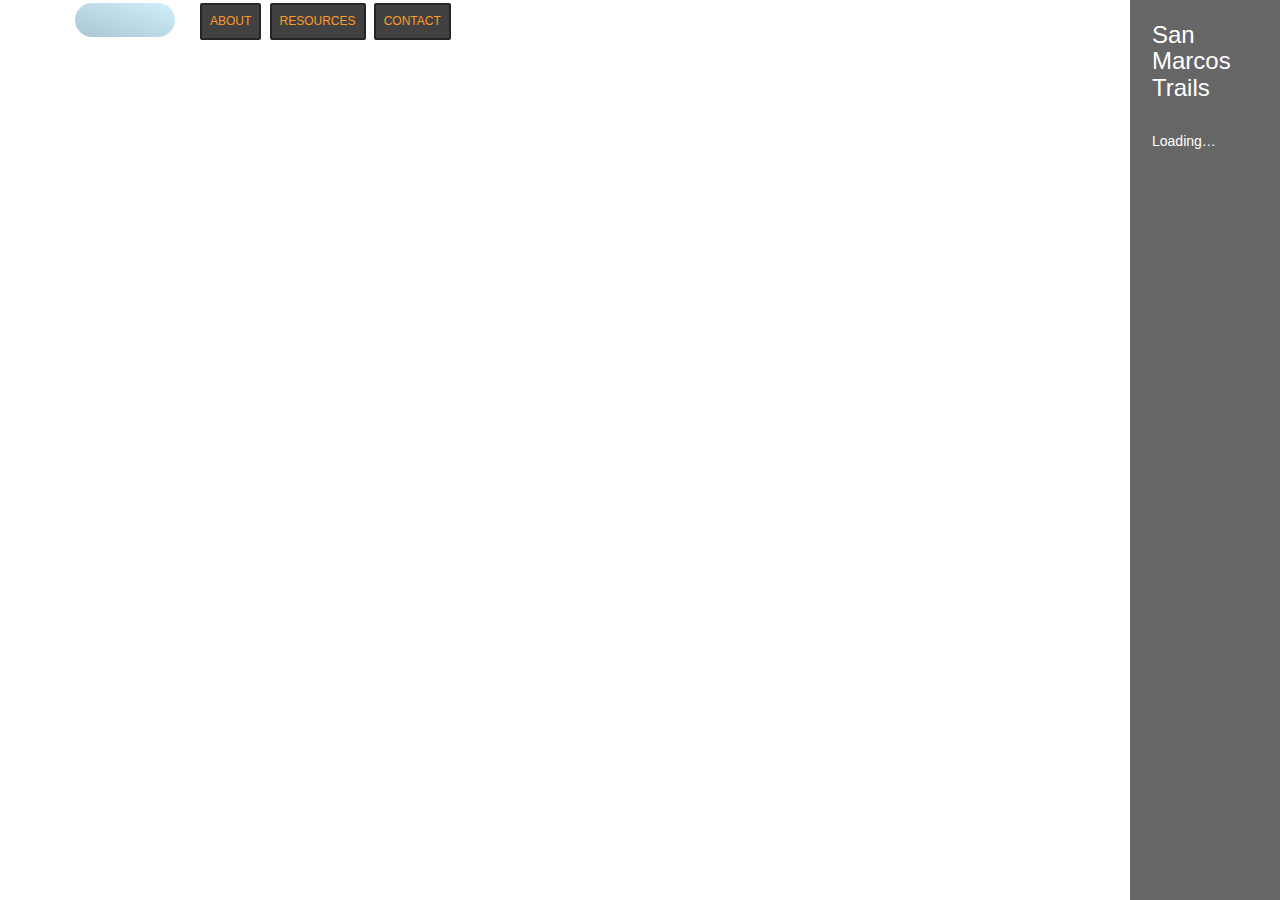
==== index.html @ 64178bfc "Addded ABOUT CONTACTS and RESOURCES BUTTONS" ====
<!DOCTYPE html>
<html lang="en">
<head>
  <meta charset="utf-8">
  <meta name="viewport" content="initial-scale=1,maximum-scale=1,user-scalable=no"/>
  <title>Current Weather SM map</title>
  <meta charset="utf-8" />
  <meta name="viewport" content="initial-scale=1, maximum-scale=1, user-scalable=no" />
  <link href="https://fonts.googleapis.com/css?family=Montserrat:400,900" rel="stylesheet">
  <link rel="stylesheet" href="CSS/main_style.css">
  <link rel="stylesheet" href="https://js.arcgis.com/4.17/esri/themes/light/main.css"/>
  <link rel="stylesheet" href="https://js.arcgis.com/4.17/esri/css/main.css">

<!--bootstrap links-->
<link rel="stylesheet" href="https://maxcdn.bootstrapcdn.com/bootstrap/3.4.1/css/bootstrap.min.css">
<script src="https://ajax.googleapis.com/ajax/libs/jquery/3.5.1/jquery.min.js"></script>
<script src="https://maxcdn.bootstrapcdn.com/bootstrap/3.4.1/js/bootstrap.min.js"></script>

  <script src="https://js.arcgis.com/4.17/"></script>
  <script src="JavaScript/external.js"></script>
  <style>
  html,
  body,

  #viewDiv {
    padding: 0;
    margin: 0;
    height: 100%;
    width: 100%;
  }
    .panel-container {
      position: relative;
      width: 100%;
      height: 100%;
    }

    .panel-side {
      padding: 2px;
      box-sizing: border-box;
      width: 150px;
      height: 100%;
      position: absolute;
      top: 0;
      right: 0;
      color: #fff;
      background-color: rgba(0, 0, 0, 0.6);
      overflow: auto;
      z-index: 60;
    }

    .panel-side h3 {
      padding: 0 20px;
      margin: 20px 0;
    }

    .panel-side ul {
      list-style: none;
      margin: 0;
      padding: 0;
    }

    .panel-side li {
      list-style: none;
      padding: 10px 20px;
    }

    .panel-result {
      cursor: pointer;
      margin: 2px 0;
      background-color: rgba(0, 0, 0, 0.3);
    }

    .panel-result:hover,
    .panel-result:focus {
      color: orange;
      background-color: rgba(0, 0, 0, 0.75);
    }


  </style>
</head>

<body>

  <!--ABOUT/RESOURCES/CONTACTS BUTTONS-->
  <div class="container2">
    <!--- ABOUT BUTTON--->
    <div class="searchbox dropdown">
    <a href="about.html"><button class="searchbox dropbtn">ABOUT</button></a>
            </div>&nbsp;&nbsp;
    <!--- RESOURCES BUTTON--->
    <div class="searchbox dropdown">
    <a href="resources.html"><button class="searchbox dropbtn">RESOURCES</button></a>
            </div>&nbsp;&nbsp;
    <!--- CONTACT BUTTON--->
    <div class="searchbox dropdown">
    <a href="contact.html"><button class="searchbox dropbtn">CONTACT</button></a>
            </div>&nbsp;&nbsp;
  </div>



  <!--weather balloon-->
  <!--<button type="button" class="collapsible">Open Collapsible</button>
  <div class="content">-->

  <div class="container">
    <a href="#demo" class ="btn btn-indo" data-toggle="collapse">
      <h1 id="temp"></h1>
    </a>
    <div id="demo" class="collapse">
      <div id="weather">
          <div id="location"></div><br>
          <div id="description"></div>
          <h1 id="temp"></h1>


          <div id="precip5day"></div>
          <div id="precipValue"></div>
          <div id="conditions"></div><br>
      </div>
    </div>
  </div>


  <div class="panel-container">
    <div class="panel-side esri-widget">
     <h3>San Marcos Trails</h3>
     <ul id="trail_graphics">
       <li>Loading&hellip;</li>
     </ul>
   </div>
  <!--map container-->
    <div id="viewDiv"></div>
  </div>
</body>
</html>
---- CSS/main_style.css ----
.esri-popup__main-container{
       z-index:100;
       background-image: linear-gradient(to right top,  #e66465, #9198e5);
       opacity: .9;
       font-family: 'Montserrat', sans-serif;
  }
  .esri-popup__content{
      background-image: linear-gradient(to right top,  #e66465, #9198e5);
  }



  #precip5day {
      font-size: .9em;
  }

  #precipValue {
      margin: 0 auto;
      font-size: 1.5em;
      text-align: center;
      color: black;
  }
  #temp {
    font-size: 1.5em;
    text-align: center;
  }
  .btn btn-indo {
    height: 20px
  }


  .container{
    font-family: 'Montserrat', sans-serif;
    font-weight: 50;
    font-size: 0.7em;
    text-align: center;
    color: black;
    border-radius: 25px;
    max-width: 100px;
    padding-bottom: 0px;
    padding-top: 0px;
    opacity: 0.85;
    position: absolute;
    top: 3px;
    left: 75px;
    z-index: 1;
    justify-content: center;
    background-image: linear-gradient(to right top, #99bbcb, #a5c7d7, #b1d4e2, #bde0ee, #c9edfa);
  }

/*  body {
    background-image: linear-gradient(to right top, #99bbcb, #a5c7d7, #b1d4e2, #bde0ee, #c9edfa);
  }*/
  h1 {
      margin: auto;

      text-align: left;
      color: #fff;
      font-size: .1em;
  }
  .container.sunny {
      background-image: linear-gradient(to right top, #ff4e50, #ff713e, #ff932b, #ffb41d, #f9d423);
  }
  .container.cloudy {
      background-image: linear-gradient(to right top, #63747c, #71858e, #7f96a0, #8da8b2, #9bbac5);
  }
  .container.rainy {
      background-image: linear-gradient(to right top, #637c7b, #718e8c, #7ea09e, #8db2b0, #9bc5c3);
  }
  html,
  body,

  #viewDiv {
    padding: 0;
    margin: 0;
    height: 100%;
    width: 100%;
  }
    .panel-container {
      position: relative;
      width: 100%;
      height: 100%;
    }

    .panel-side {
      padding: 2px;
      box-sizing: border-box;
      width: 250px;
      height: 100%;
      position: absolute;
      top: 0;
      right: 0;
      color: #fff;
      background-color: rgba(0, 0, 0, 0.6);
      overflow: auto;
      z-index: 60;
    }

    .panel-side h3 {
      padding: 0 20px;
      margin: 20px 0;
    }

    .panel-side ul {
      list-style: none;
      margin: 0;
      padding: 0;
    }

    .panel-side li {
      list-style: none;
      padding: 10px 20px;
    }

    .panel-result {
      cursor: pointer;
      margin: 2px 0;
      background-color: rgba(0, 0, 0, 0.3);
    }

    .panel-result:hover,
    .panel-result:focus {
      color: orange;
      background-color: rgba(0, 0, 0, 0.75);
    }



    /* ABOUT/RESOURCES/CONTACT Buttons */

    .container2{
      font-weight: 50;
      font-size: 0.7em;
      text-align: center;
      position: absolute;
      top: 3px;
      left: 200px;
      z-index: 1;
    }
    
    .searchbox.dropbtn {
      background-color: #424141;
      color: #fe9929;
      padding: 8px;
      font-size: 12px;
      border-radius: 2px;
      border: 2px solid #252525;
      float: right;
    }

    /* The container <div> - needed to position the dropdown content */
    .searchbox.dropdown {
      position: relative;
      display: inline-block;
    }

    /* Change the background color of the dropdown button when the dropdown content is shown */
    .searchbox.dropdown:hover .dropbtn {background-color: #252525;}
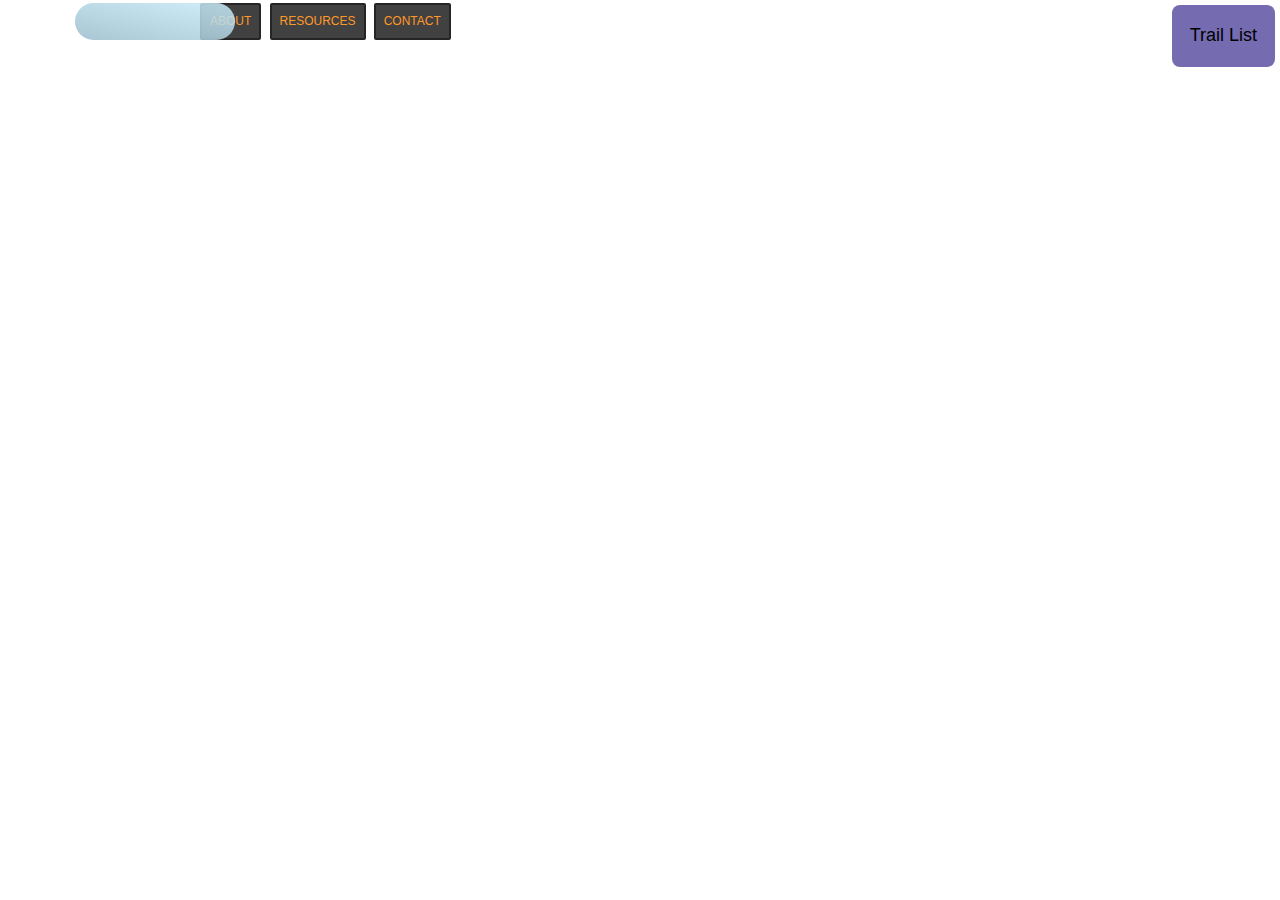
==== commit 8c56dd81: "Pushed from KhanBranch" ====
--- a/index.html
+++ b/index.html
@@ -18,66 +18,138 @@
 
   <script src="https://js.arcgis.com/4.17/"></script>
   <script src="JavaScript/external.js"></script>
-  <style>
-  html,
-  body,
-
-  #viewDiv {
+<style media="screen">
+#precip5day {
+    font-size: .9em;
+}
+
+#precipValue {
+    margin: 0 auto;
+    font-size: 2.2em;
+    text-align: center;
+    color: #fff;
+    font-size: 2.5em;
+}
+.container{
+  font-family: 'Montserrat', sans-serif;
+  font-weight: 150;
+  font-size: 0.85em;
+  text-align: center;
+  color: #fff;
+  border-radius: 25px;
+  max-width: 160px;
+  padding-bottom: 10px;
+  padding-top: 10px;
+  box-sizing: border-box;
+  position: absolute;
+  top: 3px;
+  left: 75px;
+  z-index: 10;
+  justify-content: center;
+  background-image: linear-gradient(to right top, #99bbcb, #a5c7d7, #b1d4e2, #bde0ee, #c9edfa);
+}
+
+/*  body {
+  background-image: linear-gradient(to right top, #99bbcb, #a5c7d7, #b1d4e2, #bde0ee, #c9edfa);
+}*/
+h1 {
+    margin: 0 auto;
+
+    text-align: cetner;
+    color: #fff;
+    font-size: 2em;
+}
+.container.sunny {
+    background-image: linear-gradient(to right top, #ff4e50, #ff713e, #ff932b, #ffb41d, #f9d423);
+}
+.container.cloudy {
+    background-image: linear-gradient(to right top, #63747c, #71858e, #7f96a0, #8da8b2, #9bbac5);
+}
+.container.rainy {
+    background-image: linear-gradient(to right top, #637c7b, #718e8c, #7ea09e, #8db2b0, #9bc5c3);
+}
+html,
+body,
+
+#viewDiv {
+  padding: 0;
+  margin: 0;
+  height: 100%;
+  width: 100%;
+}
+  .panel-container {
+    position: relative;
+    width: 100%;
+    height: 100%;
+  }
+
+  .panel-side {
+    padding: 2px;
+    box-sizing: border-box;
+    width: 250px;
+    height: 80%;
+    position: absolute;
+    bottom: 0;
+    right: 0;
+    color: #fff;
+    background-color: rgba(0, 0, 0, 0.6);
+    overflow: auto;
+    z-index: 60;
+  }
+
+  .panel-side h3 {
+    padding: 0 20px;
+    margin: 20px 0;
+  }
+
+  .panel-side ul {
+    list-style: none;
+    margin: 0;
     padding: 0;
-    margin: 0;
-    height: 100%;
-    width: 100%;
-  }
-    .panel-container {
-      position: relative;
-      width: 100%;
-      height: 100%;
-    }
-
-    .panel-side {
-      padding: 2px;
-      box-sizing: border-box;
-      width: 150px;
-      height: 100%;
-      position: absolute;
-      top: 0;
-      right: 0;
-      color: #fff;
-      background-color: rgba(0, 0, 0, 0.6);
-      overflow: auto;
-      z-index: 60;
-    }
-
-    .panel-side h3 {
-      padding: 0 20px;
-      margin: 20px 0;
-    }
-
-    .panel-side ul {
-      list-style: none;
-      margin: 0;
-      padding: 0;
-    }
-
-    .panel-side li {
-      list-style: none;
-      padding: 10px 20px;
-    }
-
-    .panel-result {
-      cursor: pointer;
-      margin: 2px 0;
-      background-color: rgba(0, 0, 0, 0.3);
-    }
-
-    .panel-result:hover,
-    .panel-result:focus {
-      color: orange;
-      background-color: rgba(0, 0, 0, 0.75);
-    }
-
-
-  </style>
+  }
+
+  .panel-side li {
+    list-style: none;
+    padding: 10px 20px;
+  }
+
+  .panel-result {
+    cursor: pointer;
+    margin: 2px 0;
+    background-color: rgba(0, 0, 0, 0.3);
+  }
+
+  .panel-result:hover,
+  .panel-result:focus {
+    color: orange;
+    background-color: rgba(0, 0, 0, 0.75);
+  }
+
+  /* Style the button that is used to open and close the collapsible content */
+.collapsible {
+  background-color: #756bb1;
+  color: black;
+  cursor: pointer;
+  padding: 18px;
+  max-width: 250px;
+  border: none;
+  border-radius: 8px;
+  text-align:center;
+  outline: none;
+  font-size: 18px;
+  position: fixed;
+  z-index: 10;
+  position: absolute;
+  top: 5px;
+  right: 5px;
+}
+
+/* Add a background color to the button if it is clicked on (add the .active class with JS), and when you move the mouse over it (hover) */
+.active, .collapsible:hover {
+  background-color: #cbc9e2;
+}
+
+</style>
 </head>
 
 <body>
@@ -121,15 +193,17 @@
       </div>
     </div>
   </div>
-
-
-  <div class="panel-container">
-    <div class="panel-side esri-widget">
-     <h3>San Marcos Trails</h3>
-     <ul id="trail_graphics">
-       <li>Loading&hellip;</li>
-     </ul>
-   </div>
+  <!--add collapsible button-->
+    <button type="button" class="collapsible">Trail List</button>
+      <div class="content" >
+        <div class="panel-side esri-widget">
+        <h3>San Marcos Trails</h3>
+        <ul id="trail_graphics">
+         <li>Loading&hellip;</li>
+        </ul>
+        </div>
+      </div>
+
   <!--map container-->
     <div id="viewDiv"></div>
   </div>
--- a/CSS/main_style.css
+++ b/CSS/main_style.css
@@ -86,9 +86,9 @@
       padding: 2px;
       box-sizing: border-box;
       width: 250px;
-      height: 100%;
+      height: 80%;
       position: absolute;
-      top: 0;
+      bottom: 0;
       right: 0;
       color: #fff;
       background-color: rgba(0, 0, 0, 0.6);
@@ -123,6 +123,37 @@
       color: orange;
       background-color: rgba(0, 0, 0, 0.75);
     }
+    /* Style the button that is used to open and close the collapsible content */
+    .collapsible {
+      background-color: #756bb1;
+      color: black;
+      cursor: pointer;
+      padding: 18px;
+      max-width: 250px;
+      border: none;
+      border-radius: 8px;
+      text-align:center;
+      outline: none;
+      font-size: 18px;
+      position: fixed;
+      z-index: 10;
+      position: absolute;
+      top: 5px;
+      right: 5px;
+    }
+
+    /* Add a background color to the button if it is clicked on (add the .active class with JS), and when you move the mouse over it (hover) */
+    .active, .collapsible:hover {
+      background-color: #cbc9e2;
+    }
+
+    /* Style the collapsible content. Note: hidden by default */
+    .content {
+      padding: 0 18px;
+      display: none;
+      overflow: hidden;
+      background-color: #b3cde3 /*#f1f1f1*/;
+    }
 
 
 
@@ -137,7 +168,7 @@
       left: 200px;
       z-index: 1;
     }
-    
+
     .searchbox.dropbtn {
       background-color: #424141;
       color: #fe9929;
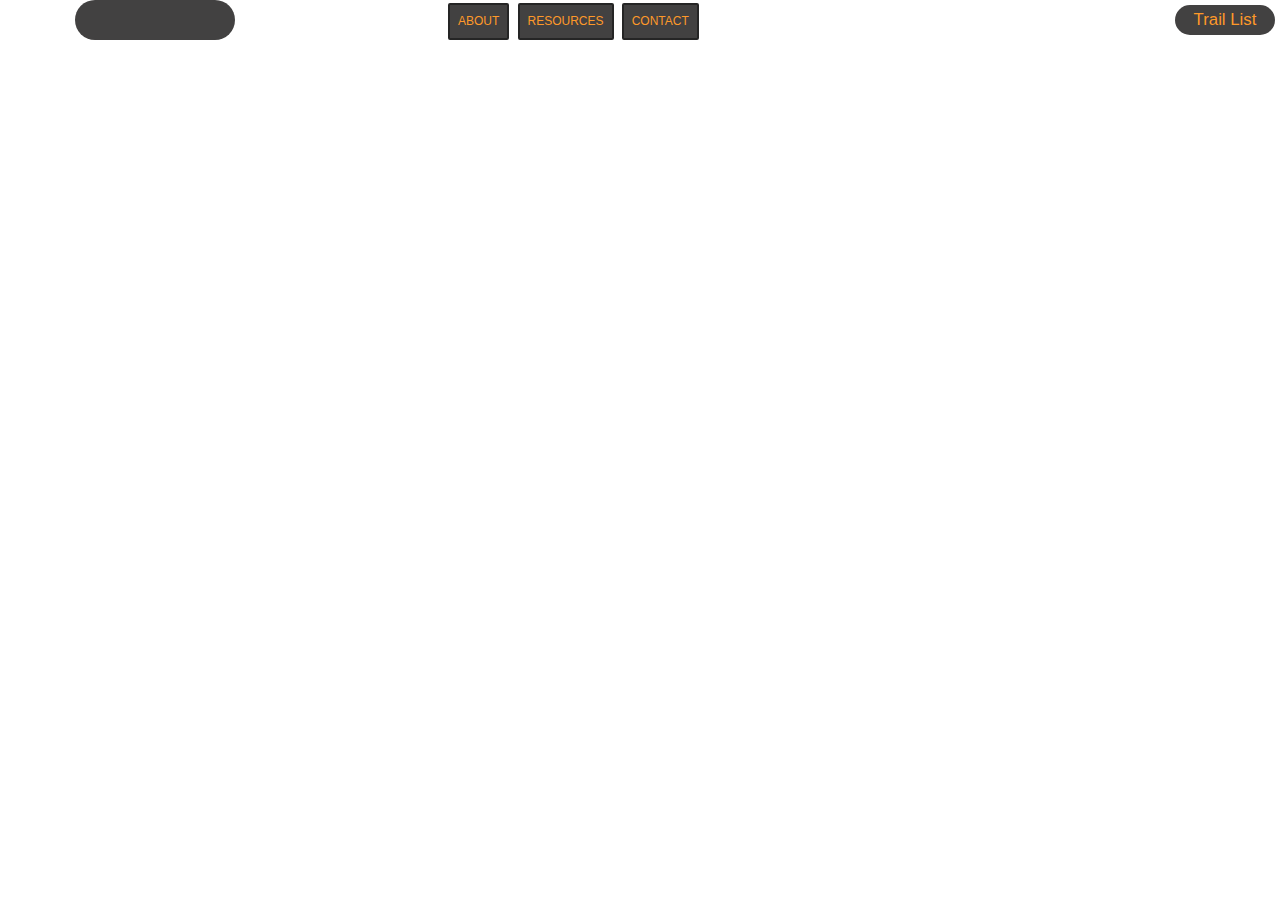
==== commit ede8d5a0: "page styling" ====
--- a/index.html
+++ b/index.html
@@ -19,35 +19,10 @@
   <script src="https://js.arcgis.com/4.17/"></script>
   <script src="JavaScript/external.js"></script>
 <style media="screen">
-#precip5day {
-    font-size: .9em;
+
+
 }
 
-#precipValue {
-    margin: 0 auto;
-    font-size: 2.2em;
-    text-align: center;
-    color: #fff;
-    font-size: 2.5em;
-}
-.container{
-  font-family: 'Montserrat', sans-serif;
-  font-weight: 150;
-  font-size: 0.85em;
-  text-align: center;
-  color: #fff;
-  border-radius: 25px;
-  max-width: 160px;
-  padding-bottom: 10px;
-  padding-top: 10px;
-  box-sizing: border-box;
-  position: absolute;
-  top: 3px;
-  left: 75px;
-  z-index: 10;
-  justify-content: center;
-  background-image: linear-gradient(to right top, #99bbcb, #a5c7d7, #b1d4e2, #bde0ee, #c9edfa);
-}
 
 /*  body {
   background-image: linear-gradient(to right top, #99bbcb, #a5c7d7, #b1d4e2, #bde0ee, #c9edfa);
@@ -86,7 +61,7 @@
   .panel-side {
     padding: 2px;
     box-sizing: border-box;
-    width: 250px;
+    width: 180px;
     height: 80%;
     position: absolute;
     bottom: 0;
@@ -127,16 +102,16 @@
 
   /* Style the button that is used to open and close the collapsible content */
 .collapsible {
-  background-color: #756bb1;
-  color: black;
+  background-color: #424141;
+  color: #fe9929;
   cursor: pointer;
-  padding: 18px;
-  max-width: 250px;
+  padding: 3px;
+  width: 100px;
   border: none;
-  border-radius: 8px;
+  border-radius: 25px;
   text-align:center;
   outline: none;
-  font-size: 18px;
+  font-size: 1.2em;
   position: fixed;
   z-index: 10;
   position: absolute;
@@ -146,7 +121,7 @@
 
 /* Add a background color to the button if it is clicked on (add the .active class with JS), and when you move the mouse over it (hover) */
 .active, .collapsible:hover {
-  background-color: #cbc9e2;
+  background-color: black;
 }
 
 </style>
--- a/CSS/main_style.css
+++ b/CSS/main_style.css
@@ -11,18 +11,20 @@
 
 
   #precip5day {
-      font-size: .9em;
+      font-size: .8em;
+      color: #fe9929;
   }
 
   #precipValue {
       margin: 0 auto;
-      font-size: 1.5em;
+      font-size: 1.8em;
       text-align: center;
-      color: black;
-  }
+      color: #fe9929;
+    }
   #temp {
-    font-size: 1.5em;
+    font-size: 14px;
     text-align: center;
+    color: #fe9929;
   }
   .btn btn-indo {
     height: 20px
@@ -31,21 +33,23 @@
 
   .container{
     font-family: 'Montserrat', sans-serif;
-    font-weight: 50;
-    font-size: 0.7em;
+    font-weight: 150;
+    font-size: 0.85em;
     text-align: center;
-    color: black;
+    color: #fe9929;
     border-radius: 25px;
-    max-width: 100px;
-    padding-bottom: 0px;
-    padding-top: 0px;
-    opacity: 0.85;
+    max-width: 160px;
+    padding-bottom: 3px;
+    padding-top: 3px;
+    box-sizing: border-box;
     position: absolute;
+    height: 5px
     top: 3px;
     left: 75px;
-    z-index: 1;
+    z-index: 10;
     justify-content: center;
-    background-image: linear-gradient(to right top, #99bbcb, #a5c7d7, #b1d4e2, #bde0ee, #c9edfa);
+    background-color: #424141;
+    /*background-image: linear-gradient(to right top, #99bbcb, #a5c7d7, #b1d4e2, #bde0ee, #c9edfa);*/
   }
 
 /*  body {
@@ -125,16 +129,16 @@
     }
     /* Style the button that is used to open and close the collapsible content */
     .collapsible {
-      background-color: #756bb1;
+      background-color: #424141;
       color: black;
       cursor: pointer;
-      padding: 18px;
+      padding: 3px;
       max-width: 250px;
       border: none;
       border-radius: 8px;
       text-align:center;
       outline: none;
-      font-size: 18px;
+      font-size: 14px;
       position: fixed;
       z-index: 10;
       position: absolute;
@@ -152,7 +156,7 @@
       padding: 0 18px;
       display: none;
       overflow: hidden;
-      background-color: #b3cde3 /*#f1f1f1*/;
+      /*background-color: #b3cde3 #f1f1f1*/;
     }
 
 
@@ -165,7 +169,7 @@
       text-align: center;
       position: absolute;
       top: 3px;
-      left: 200px;
+      left: 35%;
       z-index: 1;
     }
 
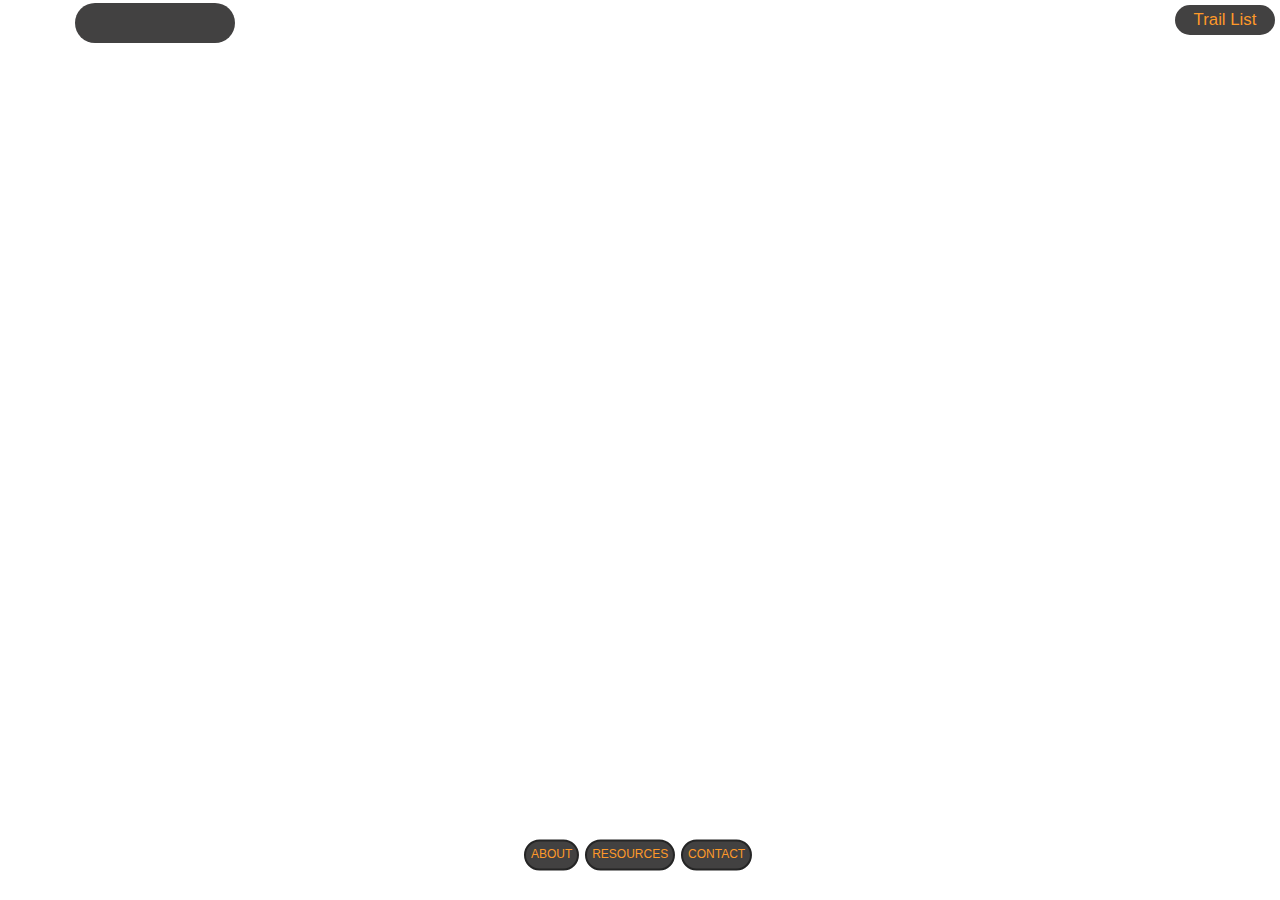
==== commit b1f1b622: "moved links to bottom of site" ====
--- a/index.html
+++ b/index.html
@@ -34,15 +34,7 @@
     color: #fff;
     font-size: 2em;
 }
-.container.sunny {
-    background-image: linear-gradient(to right top, #ff4e50, #ff713e, #ff932b, #ffb41d, #f9d423);
-}
-.container.cloudy {
-    background-image: linear-gradient(to right top, #63747c, #71858e, #7f96a0, #8da8b2, #9bbac5);
-}
-.container.rainy {
-    background-image: linear-gradient(to right top, #637c7b, #718e8c, #7ea09e, #8db2b0, #9bc5c3);
-}
+
 html,
 body,
 
@@ -145,7 +137,7 @@
             </div>&nbsp;&nbsp;
   </div>
 
-
+  
 
   <!--weather balloon-->
   <!--<button type="button" class="collapsible">Open Collapsible</button>
--- a/CSS/main_style.css
+++ b/CSS/main_style.css
@@ -43,7 +43,7 @@
     padding-top: 3px;
     box-sizing: border-box;
     position: absolute;
-    height: 5px
+
     top: 3px;
     left: 75px;
     z-index: 10;
@@ -165,22 +165,23 @@
 
     .container2{
       font-weight: 50;
-      font-size: 0.7em;
+      font-size: 0.5em;
       text-align: center;
       position: absolute;
-      top: 3px;
-      left: 35%;
+      top: 95%;
+      left: 50%;
+      transform: translate(-50%, -50%);
       z-index: 1;
     }
 
     .searchbox.dropbtn {
       background-color: #424141;
       color: #fe9929;
-      padding: 8px;
+      padding: 5px;
       font-size: 12px;
-      border-radius: 2px;
+      border-radius: 25px;
       border: 2px solid #252525;
-      float: right;
+
     }
 
     /* The container <div> - needed to position the dropdown content */
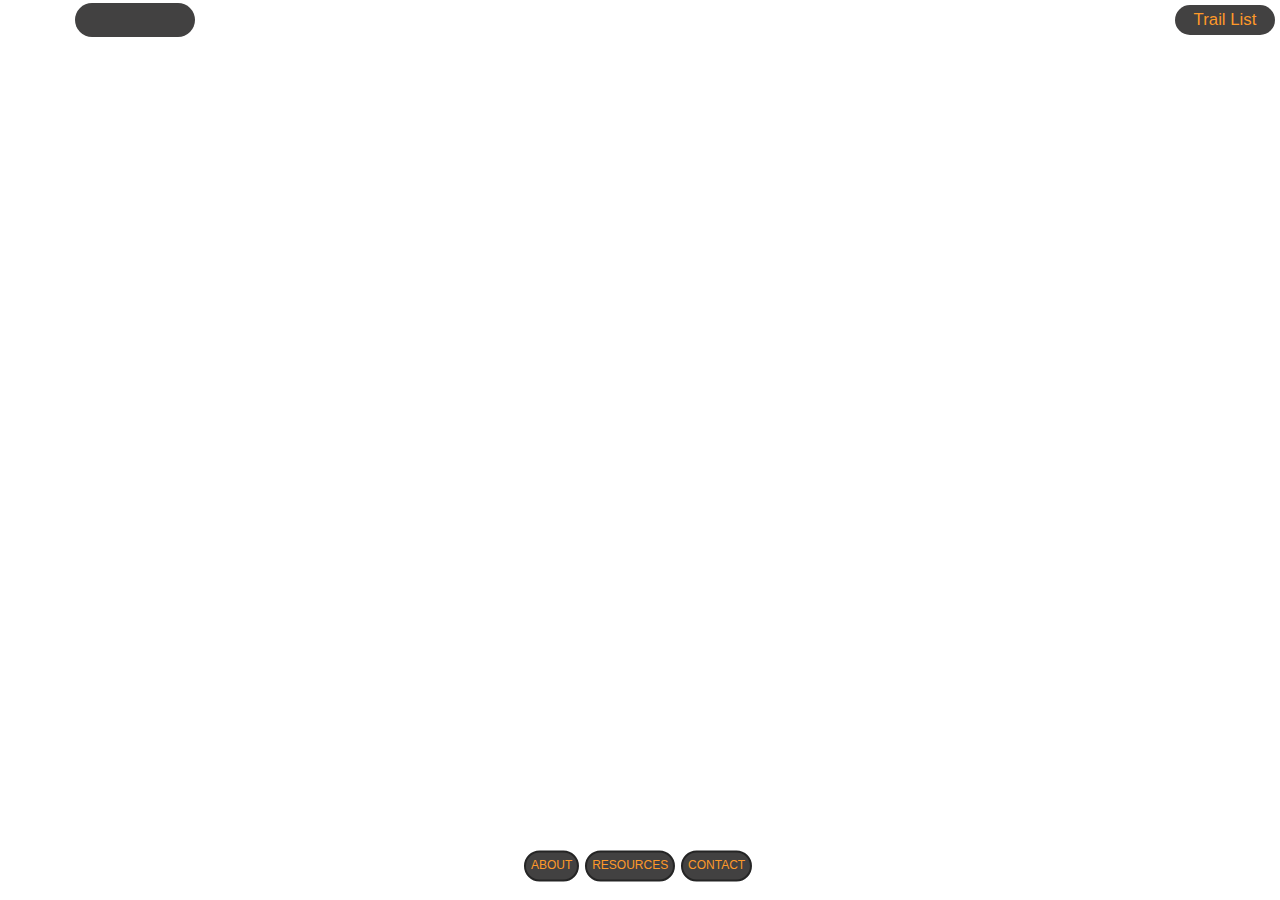
==== commit d440be8a: "styling" ====
--- a/index.html
+++ b/index.html
@@ -8,7 +8,7 @@
   <meta name="viewport" content="initial-scale=1, maximum-scale=1, user-scalable=no" />
   <link href="https://fonts.googleapis.com/css?family=Montserrat:400,900" rel="stylesheet">
   <link rel="stylesheet" href="CSS/main_style.css">
-  <link rel="stylesheet" href="https://js.arcgis.com/4.17/esri/themes/light/main.css"/>
+  <link rel="stylesheet" href="https://js.arcgis.com/4.17/esri/themes/dark/main.css"/>
   <link rel="stylesheet" href="https://js.arcgis.com/4.17/esri/css/main.css">
 
 <!--bootstrap links-->
@@ -137,7 +137,7 @@
             </div>&nbsp;&nbsp;
   </div>
 
-  
+
 
   <!--weather balloon-->
   <!--<button type="button" class="collapsible">Open Collapsible</button>
--- a/CSS/main_style.css
+++ b/CSS/main_style.css
@@ -1,56 +1,14 @@
   .esri-popup__main-container{
        z-index:100;
-       background-image: linear-gradient(to right top,  #e66465, #9198e5);
+       background-image: linear-gradient(to right top,  white, grey);
        opacity: .9;
-       font-family: 'Montserrat', sans-serif;
+
   }
   .esri-popup__content{
       background-image: linear-gradient(to right top,  #e66465, #9198e5);
   }
 
 
-
-  #precip5day {
-      font-size: .8em;
-      color: #fe9929;
-  }
-
-  #precipValue {
-      margin: 0 auto;
-      font-size: 1.8em;
-      text-align: center;
-      color: #fe9929;
-    }
-  #temp {
-    font-size: 14px;
-    text-align: center;
-    color: #fe9929;
-  }
-  .btn btn-indo {
-    height: 20px
-  }
-
-
-  .container{
-    font-family: 'Montserrat', sans-serif;
-    font-weight: 150;
-    font-size: 0.85em;
-    text-align: center;
-    color: #fe9929;
-    border-radius: 25px;
-    max-width: 160px;
-    padding-bottom: 3px;
-    padding-top: 3px;
-    box-sizing: border-box;
-    position: absolute;
-
-    top: 3px;
-    left: 75px;
-    z-index: 10;
-    justify-content: center;
-    background-color: #424141;
-    /*background-image: linear-gradient(to right top, #99bbcb, #a5c7d7, #b1d4e2, #bde0ee, #c9edfa);*/
-  }
 
 /*  body {
     background-image: linear-gradient(to right top, #99bbcb, #a5c7d7, #b1d4e2, #bde0ee, #c9edfa);
@@ -87,6 +45,7 @@
     }
 
     .panel-side {
+      border-radius: 25px;
       padding: 2px;
       box-sizing: border-box;
       width: 250px;
@@ -160,15 +119,55 @@
     }
 
 
+      #precip5day {
+          font-size: .8em;
+          color: #fe9929;
+      }
+
+      #precipValue {
+          margin: 0 auto;
+          font-size: 1.8em;
+          text-align: center;
+          color: #fe9929;
+        }
+      #temp {
+        font-size: 20px;
+        text-align: center;
+        color: #fe9929;
+      }
+      .btn btn-indo {
+        height: 20px
+      }
+
+
+      .container{
+        font-family: 'Montserrat', sans-serif;
+        font-weight: 0;
+        font-size: 0.85em;
+        text-align: center;
+        color: #fe9929;
+        border-radius: 25px;
+        max-width: 120px;
+        height: 20px
+        box-sizing: border-box;
+        position: absolute;
+        top: 3px;
+        left: 75px;
+        z-index: 10;
+        justify-content: center;
+        background-color: #424141;
+        /*background-image: linear-gradient(to right top, #99bbcb, #a5c7d7, #b1d4e2, #bde0ee, #c9edfa);*/
+      }
+
 
     /* ABOUT/RESOURCES/CONTACT Buttons */
 
     .container2{
-      font-weight: 50;
+      font-weight: 0;
       font-size: 0.5em;
       text-align: center;
       position: absolute;
-      top: 95%;
+      bottom: 3px;
       left: 50%;
       transform: translate(-50%, -50%);
       z-index: 1;
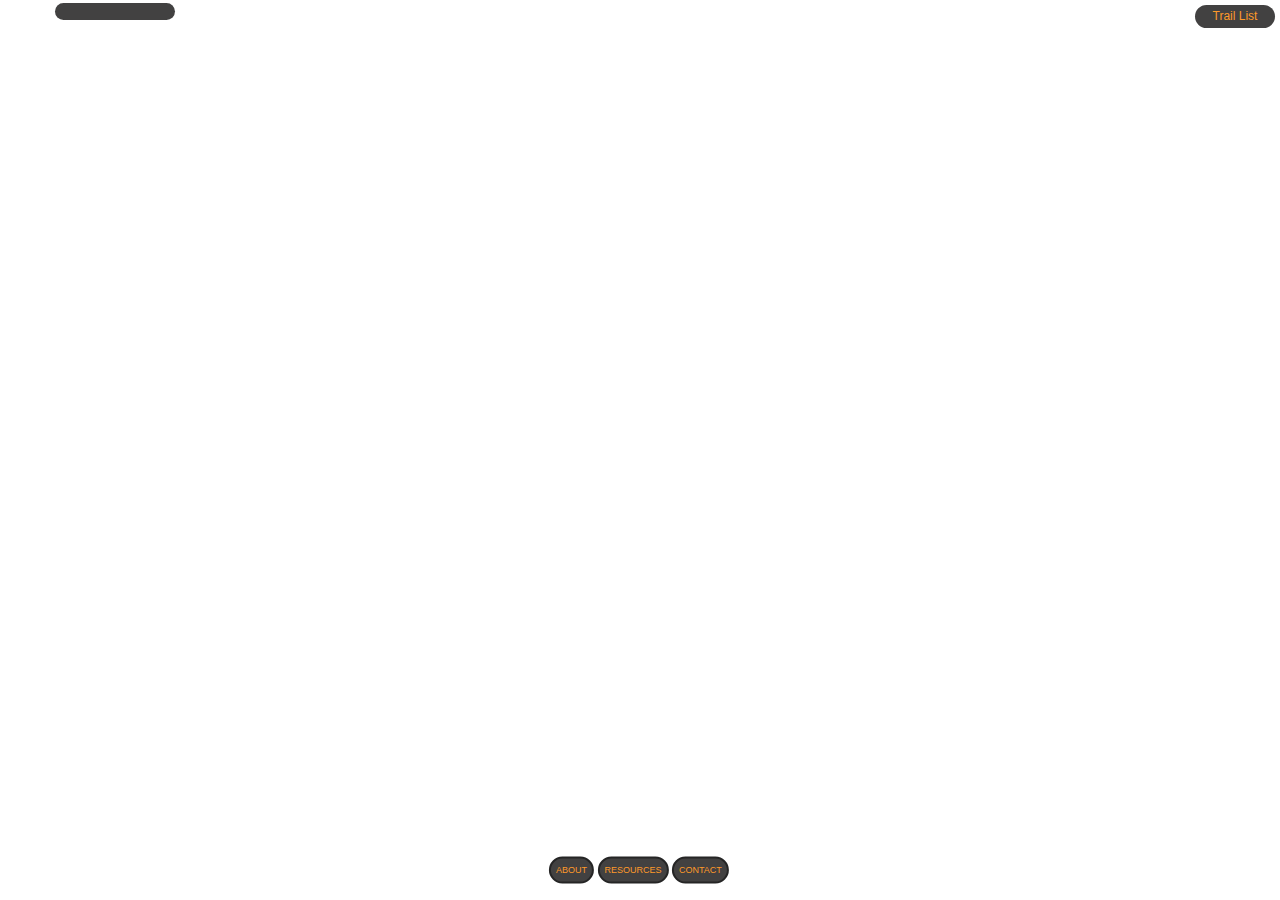
==== commit e0d65d3f: "styling collapsibles" ====
--- a/index.html
+++ b/index.html
@@ -16,20 +16,13 @@
 <script src="https://ajax.googleapis.com/ajax/libs/jquery/3.5.1/jquery.min.js"></script>
 <script src="https://maxcdn.bootstrapcdn.com/bootstrap/3.4.1/js/bootstrap.min.js"></script>
 
-  <script src="https://js.arcgis.com/4.17/"></script>
-  <script src="JavaScript/external.js"></script>
+<script src="https://js.arcgis.com/4.17/"></script>
+<script src="JavaScript/external.js"></script>
 <style media="screen">
 
 
-}
-
-
-/*  body {
-  background-image: linear-gradient(to right top, #99bbcb, #a5c7d7, #b1d4e2, #bde0ee, #c9edfa);
-}*/
 h1 {
     margin: 0 auto;
-
     text-align: cetner;
     color: #fff;
     font-size: 2em;
@@ -98,12 +91,12 @@
   color: #fe9929;
   cursor: pointer;
   padding: 3px;
-  width: 100px;
+  width: 80px;
   border: none;
   border-radius: 25px;
   text-align:center;
   outline: none;
-  font-size: 1.2em;
+  font-size: 12px;
   position: fixed;
   z-index: 10;
   position: absolute;
--- a/CSS/main_style.css
+++ b/CSS/main_style.css
@@ -1,4 +1,10 @@
-  .esri-popup__main-container{
+  .esri-expand{
+    color: #fe9929;
+  }
+  .esri-icon{
+    color: #fe9929;
+  }
+  /*.esri-popup__main-container{
        z-index:100;
        background-image: linear-gradient(to right top,  white, grey);
        opacity: .9;
@@ -8,7 +14,7 @@
       background-image: linear-gradient(to right top,  #e66465, #9198e5);
   }
 
-
+*/
 
 /*  body {
     background-image: linear-gradient(to right top, #99bbcb, #a5c7d7, #b1d4e2, #bde0ee, #c9edfa);
@@ -97,7 +103,7 @@
       border-radius: 8px;
       text-align:center;
       outline: none;
-      font-size: 14px;
+      font-size: 9px;
       position: fixed;
       z-index: 10;
       position: absolute;
@@ -149,13 +155,15 @@
         border-radius: 25px;
         max-width: 120px;
         height: 20px
+
         box-sizing: border-box;
         position: absolute;
         top: 3px;
-        left: 75px;
+        left: 55px;
         z-index: 10;
         justify-content: center;
         background-color: #424141;
+
         /*background-image: linear-gradient(to right top, #99bbcb, #a5c7d7, #b1d4e2, #bde0ee, #c9edfa);*/
       }
 
@@ -164,7 +172,7 @@
 
     .container2{
       font-weight: 0;
-      font-size: 0.5em;
+      font-size: 0.3em;
       text-align: center;
       position: absolute;
       bottom: 3px;
@@ -177,7 +185,7 @@
       background-color: #424141;
       color: #fe9929;
       padding: 5px;
-      font-size: 12px;
+      font-size: 9px;
       border-radius: 25px;
       border: 2px solid #252525;
 
